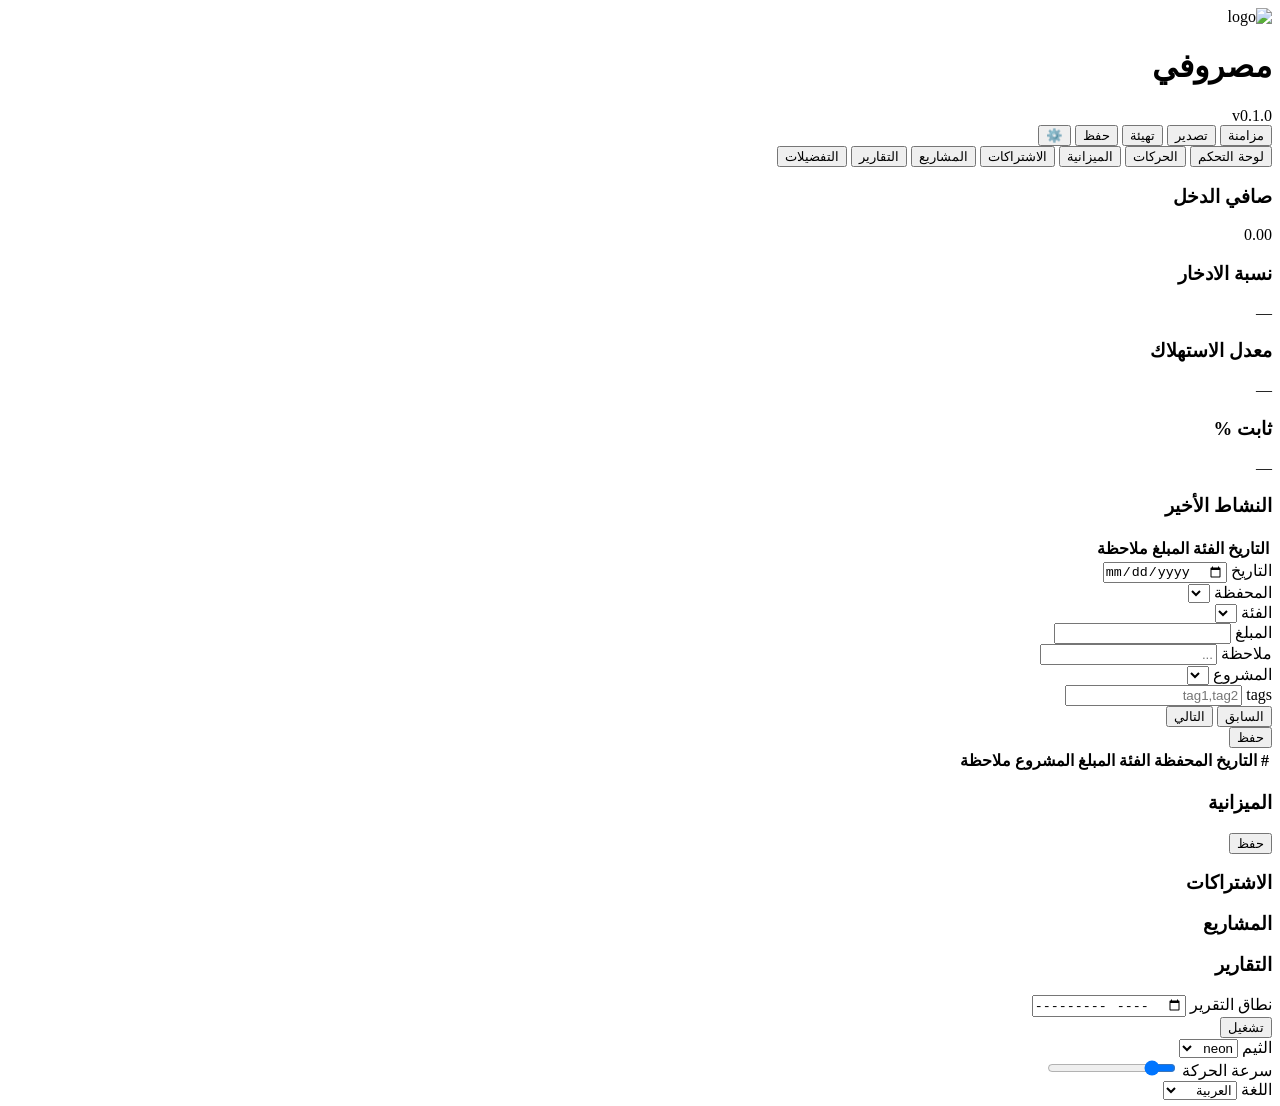
==== web/index.html @ 0fc8325f "Rename index.html to web/index.html" ====
<!doctype html>
<html lang="ar" dir="rtl">
<head>
  <meta charset="utf-8"/>
  <meta name="viewport" content="width=device-width,initial-scale=1"/>
  <title>مصروفي | Web App</title>
  <!-- Tailwind (CDN, مناسب لـ GitHub Pages) -->
  <script src="https://cdn.tailwindcss.com"></script>
  <meta name="color-scheme" content="light dark">
  <link rel="stylesheet" href="./main.css"/>
</head>
<body class="theme-neon bg-base text-base-fg min-h-screen transition-colors">
  <header class="px-4 py-3 border-b border-border flex items-center justify-between gap-3">
    <div class="flex items-center gap-2">
      <img src="../assets/icons/app.svg" alt="logo" class="w-8 h-8"/>
      <h1 class="text-xl font-bold">مصروفي</h1>
      <span id="app-version" class="text-xs opacity-60"></span>
    </div>
    <nav class="flex items-center gap-2">
      <button id="btn-sync" class="btn-primary" data-i18n="sync">Sync</button>
      <button id="btn-export" class="btn" data-i18n="export">Export</button>
      <button id="btn-reset" class="btn-danger" data-i18n="reset">Reset</button>
      <button id="btn-save" class="btn" data-i18n="save">Save</button>
      <button id="btn-settings" class="btn-ghost" title="Settings">
        ⚙️
      </button>
    </nav>
  </header>

  <!-- Tabs -->
  <main class="p-4 space-y-4">
    <div class="tabs">
      <button class="tab active" data-tab="dashboard" data-i18n="tab.dashboard">Dashboard</button>
      <button class="tab" data-tab="transactions" data-i18n="tab.transactions">Transactions</button>
      <button class="tab" data-tab="budgets" data-i18n="tab.budgets">Budgets</button>
      <button class="tab" data-tab="subscriptions" data-i18n="tab.subscriptions">Subscriptions</button>
      <button class="tab" data-tab="projects" data-i18n="tab.projects">Projects</button>
      <button class="tab" data-tab="reports" data-i18n="tab.reports">Reports</button>
      <button class="tab" data-tab="preferences" data-i18n="tab.preferences">Preferences</button>
    </div>

    <!-- Panels -->
    <section id="panel-dashboard" class="panel active">
      <div class="grid md:grid-cols-4 gap-3">
        <div class="card"><h3 data-i18n="kpi.netIncome">Net Income</h3><div id="kpi-net"></div></div>
        <div class="card"><h3 data-i18n="kpi.savingsRate">Savings Rate</h3><div id="kpi-saving"></div></div>
        <div class="card"><h3 data-i18n="kpi.burnRate">Burn Rate</h3><div id="kpi-burn"></div></div>
        <div class="card"><h3 data-i18n="kpi.fixedShare">Fixed %</h3><div id="kpi-fixed"></div></div>
      </div>
      <div class="card mt-3 overflow-x-auto">
        <h3 class="mb-2" data-i18n="recentActivity">Recent Activity</h3>
        <table class="w-full min-w-[640px] table">
          <thead><tr>
            <th data-i18n="date">Date</th>
            <th data-i18n="category">Category</th>
            <th data-i18n="amount">Amount</th>
            <th data-i18n="note">Note</th>
          </tr></thead>
          <tbody id="tbl-recent"></tbody>
        </table>
      </div>
    </section>

    <section id="panel-transactions" class="panel">
      <form id="form-tx" class="card form step-form" data-form="transactions">
        <div class="steps">
          <div class="step active" data-step="1">
            <div class="grid md:grid-cols-4 gap-3">
              <div>
                <label data-i18n="date"></label>
                <input type="date" class="input" data-bind="transactions.date" required>
              </div>
              <div>
                <label data-i18n="account"></label>
                <select class="input" data-bind="transactions.account_id"></select>
              </div>
              <div>
                <label data-i18n="category"></label>
                <select class="input" data-bind="transactions.category_id" required></select>
              </div>
              <div>
                <label data-i18n="amount"></label>
                <input type="number" step="0.01" class="input" data-bind="transactions.amount" required>
              </div>
            </div>
          </div>
          <div class="step" data-step="2">
            <div class="grid md:grid-cols-3 gap-3">
              <div>
                <label data-i18n="note"></label>
                <input type="text" class="input" data-bind="transactions.note" placeholder="...">
              </div>
              <div>
                <label data-i18n="project"></label>
                <select class="input" data-bind="transactions.project_id"></select>
              </div>
              <div>
                <label data-i18n="tags"></label>
                <input type="text" class="input" data-bind="transactions.tags" placeholder="tag1,tag2">
              </div>
            </div>
          </div>
        </div>
        <div class="form-nav">
          <button type="button" class="btn" data-action="prev" data-i18n="prev">Prev</button>
          <button type="button" class="btn" data-action="next" data-i18n="next">Next</button>
          <div class="grow"></div>
          <button type="submit" class="btn-primary" data-i18n="save">Save</button>
        </div>
      </form>

      <div class="card mt-3 overflow-x-auto">
        <table class="w-full min-w-[720px] table">
          <thead><tr>
            <th>#</th>
            <th data-i18n="date">Date</th>
            <th data-i18n="account">Account</th>
            <th data-i18n="category">Category</th>
            <th data-i18n="amount">Amount</th>
            <th data-i18n="project">Project</th>
            <th data-i18n="note">Note</th>
          </tr></thead>
          <tbody id="tbl-tx"></tbody>
        </table>
      </div>
    </section>

    <section id="panel-budgets" class="panel">
      <div class="card">
        <h3 data-i18n="budgets"></h3>
        <div id="budgets-container" class="grid md:grid-cols-3 gap-3"></div>
        <div class="mt-3 text-right">
          <button id="btn-budget-save" class="btn-primary" data-i18n="save">Save</button>
        </div>
      </div>
    </section>

    <section id="panel-subscriptions" class="panel">
      <div class="card">
        <h3 data-i18n="subscriptions"></h3>
        <div id="subs-container" class="grid md:grid-cols-2 gap-3"></div>
      </div>
    </section>

    <section id="panel-projects" class="panel">
      <div class="card">
        <h3 data-i18n="projects"></h3>
        <div id="projects-container" class="grid md:grid-cols-2 gap-3"></div>
      </div>
    </section>

    <section id="panel-reports" class="panel">
      <div class="card">
        <h3 data-i18n="reports"></h3>
        <div class="grid md:grid-cols-2 gap-3">
          <div>
            <label data-i18n="reportRange"></label>
            <input type="month" class="input" id="report-month" />
          </div>
          <div class="flex items-end">
            <button id="btn-run-report" class="btn-primary" data-i18n="run">Run</button>
          </div>
        </div>
        <div id="report-out" class="mt-3 overflow-x-auto"></div>
      </div>
    </section>

    <section id="panel-preferences" class="panel">
      <div class="card grid md:grid-cols-3 gap-3">
        <div>
          <label data-i18n="theme"></label>
          <select id="pref-theme" class="input">
            <option value="neon">neon</option>
            <option value="ocean">ocean</option>
            <option value="rose">rose</option>
            <option value="mint">mint</option>
          </select>
        </div>
        <div>
          <label data-i18n="transitionSpeed"></label>
          <input id="pref-trans-speed" type="range" min="150" max="1200" step="50" class="input">
        </div>
        <div>
          <label data-i18n="language"></label>
          <select id="pref-lang" class="input">
            <option value="ar">العربية</option>
            <option value="en">English</option>
            <option value="fr">Français</option>
          </select>
        </div>
      </div>
    </section>
  </main>

  <!-- Settings Modal -->
  <dialog id="dlg-settings" class="modal">
    <form method="dialog" class="modal-box">
      <h3 class="font-bold mb-2" data-i18n="settings">Settings</h3>
      <div class="grid gap-3">
        <label class="block">
          <span>Google Apps Script URL</span>
          <input id="cfg-gas-url" class="input" placeholder="https://script.google.com/macros/s/xxx/exec">
        </label>
        <label class="block">
          <span data-i18n="execAs">Execute as</span>
          <select id="cfg-exec" class="input">
            <option value="me">Me</option>
            <option value="anon">Anyone</option>
          </select>
        </label>
      </div>
      <div class="mt-3 text-right">
        <button class="btn" value="cancel" data-i18n="cancel">Cancel</button>
        <button id="btn-settings-save" class="btn-primary" value="default" data-i18n="save">Save</button>
      </div>
    </form>
  </dialog>

  <!-- Toasts -->
  <div id="toasts" class="fixed bottom-4 right-4 flex flex-col gap-2 z-50"></div>

  <script src="./app-config.js"></script>
  <script src="./app-i18n.js"></script>
  <script src="./app-state.js"></script>
  <script src="./app-utils.js"></script>
  <script src="./app-dom.js"></script>
  <script src="./app-forms.js"></script>
  <script src="./app-data.js"></script>
  <script src="./app-sync.js"></script>
</body>
</html>
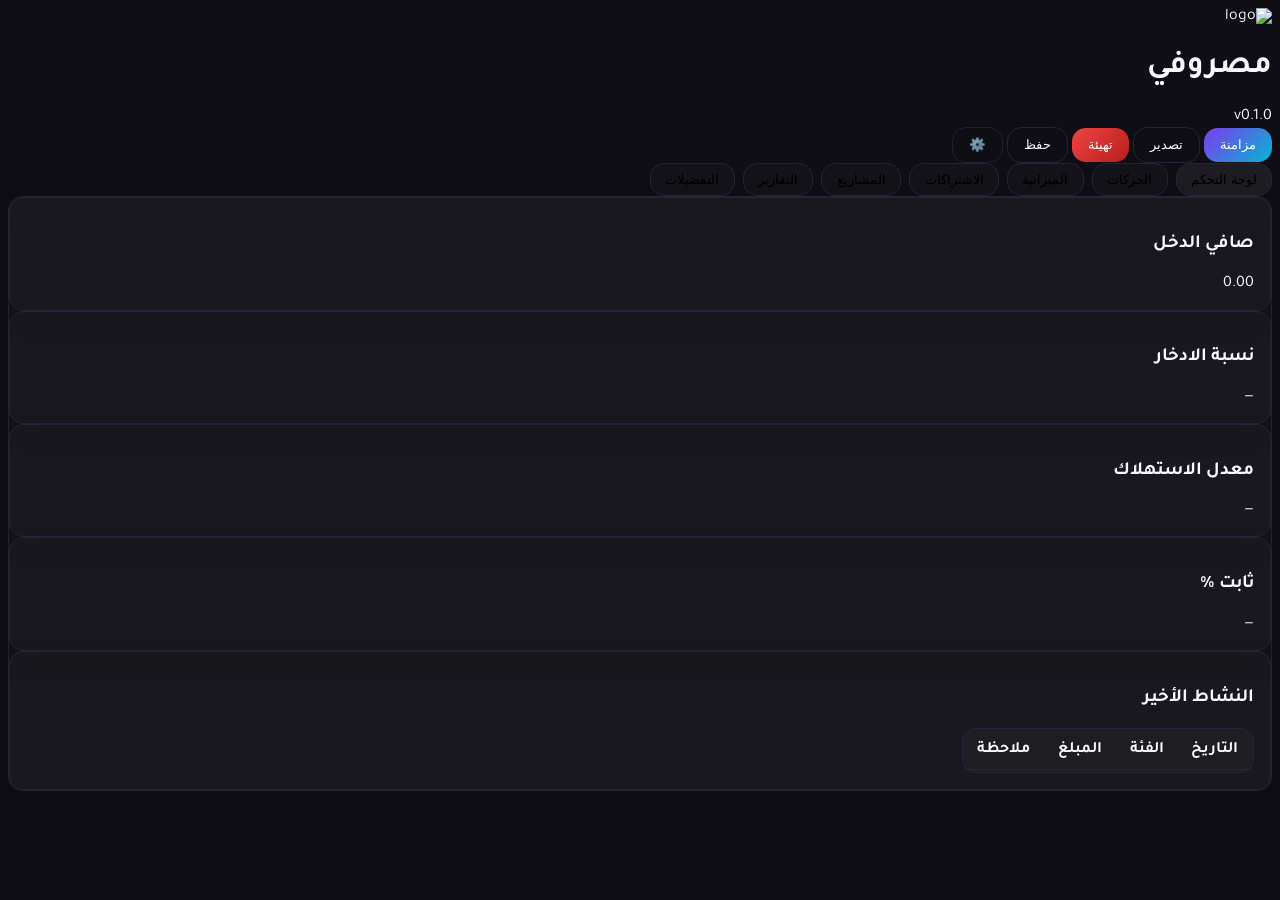
==== commit a8586614: "Update index.html" ====
--- a/web/index.html
+++ b/web/index.html
@@ -3,13 +3,25 @@
 <head>
   <meta charset="utf-8"/>
   <meta name="viewport" content="width=device-width,initial-scale=1"/>
+  <meta name="color-scheme" content="light dark">
   <title>مصروفي | Web App</title>
-  <!-- Tailwind (CDN, مناسب لـ GitHub Pages) -->
+
+  <!-- Tailwind CDN (موثوق ومناسب لـ GitHub Pages) -->
   <script src="https://cdn.tailwindcss.com"></script>
-  <meta name="color-scheme" content="light dark">
+
+  <!-- خطوط عربية مناسبة للـ RTL -->
+  <link rel="preconnect" href="https://fonts.gstatic.com" crossorigin>
+  <link href="https://fonts.googleapis.com/css2?family=Tajawal:wght@400;500;700&display=swap" rel="stylesheet">
+
+  <!-- CSS الرئيسي -->
   <link rel="stylesheet" href="./main.css"/>
+
+  <!-- Favicon اختياري -->
+  <link rel="icon" href="../assets/icons/app.svg" type="image/svg+xml"/>
 </head>
 <body class="theme-neon bg-base text-base-fg min-h-screen transition-colors">
+
+  <!-- رأس الصفحة -->
   <header class="px-4 py-3 border-b border-border flex items-center justify-between gap-3">
     <div class="flex items-center gap-2">
       <img src="../assets/icons/app.svg" alt="logo" class="w-8 h-8"/>
@@ -21,13 +33,11 @@
       <button id="btn-export" class="btn" data-i18n="export">Export</button>
       <button id="btn-reset" class="btn-danger" data-i18n="reset">Reset</button>
       <button id="btn-save" class="btn" data-i18n="save">Save</button>
-      <button id="btn-settings" class="btn-ghost" title="Settings">
-        ⚙️
-      </button>
+      <button id="btn-settings" class="btn-ghost" title="Settings" aria-label="Settings">⚙️</button>
     </nav>
   </header>
 
-  <!-- Tabs -->
+  <!-- تبويبات -->
   <main class="p-4 space-y-4">
     <div class="tabs">
       <button class="tab active" data-tab="dashboard" data-i18n="tab.dashboard">Dashboard</button>
@@ -39,64 +49,87 @@
       <button class="tab" data-tab="preferences" data-i18n="tab.preferences">Preferences</button>
     </div>
 
-    <!-- Panels -->
+    <!-- لوحة التحكم -->
     <section id="panel-dashboard" class="panel active">
       <div class="grid md:grid-cols-4 gap-3">
-        <div class="card"><h3 data-i18n="kpi.netIncome">Net Income</h3><div id="kpi-net"></div></div>
-        <div class="card"><h3 data-i18n="kpi.savingsRate">Savings Rate</h3><div id="kpi-saving"></div></div>
-        <div class="card"><h3 data-i18n="kpi.burnRate">Burn Rate</h3><div id="kpi-burn"></div></div>
-        <div class="card"><h3 data-i18n="kpi.fixedShare">Fixed %</h3><div id="kpi-fixed"></div></div>
-      </div>
+        <div class="card">
+          <h3 data-i18n="kpi.netIncome">Net Income</h3>
+          <div id="kpi-net" class="text-2xl font-bold mt-1">0.00</div>
+        </div>
+        <div class="card">
+          <h3 data-i18n="kpi.savingsRate">Savings Rate</h3>
+          <div id="kpi-saving" class="text-2xl font-bold mt-1">—</div>
+        </div>
+        <div class="card">
+          <h3 data-i18n="kpi.burnRate">Burn Rate</h3>
+          <div id="kpi-burn" class="text-2xl font-bold mt-1">—</div>
+        </div>
+        <div class="card">
+          <h3 data-i18n="kpi.fixedShare">Fixed %</h3>
+          <div id="kpi-fixed" class="text-2xl font-bold mt-1">—</div>
+        </div>
+      </div>
+
       <div class="card mt-3 overflow-x-auto">
         <h3 class="mb-2" data-i18n="recentActivity">Recent Activity</h3>
         <table class="w-full min-w-[640px] table">
-          <thead><tr>
-            <th data-i18n="date">Date</th>
-            <th data-i18n="category">Category</th>
-            <th data-i18n="amount">Amount</th>
-            <th data-i18n="note">Note</th>
-          </tr></thead>
+          <thead>
+            <tr>
+              <th data-i18n="date">Date</th>
+              <th data-i18n="category">Category</th>
+              <th data-i18n="amount">Amount</th>
+              <th data-i18n="note">Note</th>
+            </tr>
+          </thead>
           <tbody id="tbl-recent"></tbody>
         </table>
       </div>
     </section>
 
+    <!-- الحركات -->
     <section id="panel-transactions" class="panel">
-      <form id="form-tx" class="card form step-form" data-form="transactions">
+      <div class="flex gap-2 mb-2">
+        <button id="btn-new-account" class="btn" data-i18n="newAccount">+ Account</button>
+        <button id="btn-new-category" class="btn" data-i18n="newCategory">+ Category</button>
+      </div>
+
+      <form id="form-tx" class="card form step-form" data-form="transactions" autocomplete="off" novalidate>
         <div class="steps">
+          <!-- الخطوة 1 -->
           <div class="step active" data-step="1">
             <div class="grid md:grid-cols-4 gap-3">
               <div>
                 <label data-i18n="date"></label>
-                <input type="date" class="input" data-bind="transactions.date" required>
+                <input type="date" class="input" name="tx-date" data-bind="transactions.date" required/>
               </div>
               <div>
                 <label data-i18n="account"></label>
-                <select class="input" data-bind="transactions.account_id"></select>
+                <select class="input" name="tx-account" data-bind="transactions.account_id"></select>
               </div>
               <div>
                 <label data-i18n="category"></label>
-                <select class="input" data-bind="transactions.category_id" required></select>
+                <select class="input" name="tx-category" data-bind="transactions.category_id" required></select>
               </div>
               <div>
                 <label data-i18n="amount"></label>
-                <input type="number" step="0.01" class="input" data-bind="transactions.amount" required>
+                <input type="number" step="0.01" class="input" name="tx-amount" data-bind="transactions.amount" required/>
               </div>
             </div>
           </div>
+          <!-- الخطوة 2 -->
           <div class="step" data-step="2">
             <div class="grid md:grid-cols-3 gap-3">
               <div>
                 <label data-i18n="note"></label>
-                <input type="text" class="input" data-bind="transactions.note" placeholder="...">
+                <input type="text" class="input" name="tx-note" data-bind="transactions.note" placeholder="..."/>
               </div>
               <div>
                 <label data-i18n="project"></label>
-                <select class="input" data-bind="transactions.project_id"></select>
+                <select class="input" name="tx-project" data-bind="transactions.project_id"></select>
               </div>
               <div>
                 <label data-i18n="tags"></label>
-                <input type="text" class="input" data-bind="transactions.tags" placeholder="tag1,tag2">
+                <input type="text" class="input" name="tx-tags" data-bind="transactions.tags" placeholder="tag1,tag2"/>
               </div>
             </div>
           </div>
@@ -111,23 +144,26 @@
 
       <div class="card mt-3 overflow-x-auto">
         <table class="w-full min-w-[720px] table">
-          <thead><tr>
-            <th>#</th>
-            <th data-i18n="date">Date</th>
-            <th data-i18n="account">Account</th>
-            <th data-i18n="category">Category</th>
-            <th data-i18n="amount">Amount</th>
-            <th data-i18n="project">Project</th>
-            <th data-i18n="note">Note</th>
-          </tr></thead>
+          <thead>
+            <tr>
+              <th>#</th>
+              <th data-i18n="date">Date</th>
+              <th data-i18n="account">Account</th>
+              <th data-i18n="category">Category</th>
+              <th data-i18n="amount">Amount</th>
+              <th data-i18n="project">Project</th>
+              <th data-i18n="note">Note</th>
+            </tr>
+          </thead>
           <tbody id="tbl-tx"></tbody>
         </table>
       </div>
     </section>
 
+    <!-- الميزانية -->
     <section id="panel-budgets" class="panel">
       <div class="card">
-        <h3 data-i18n="budgets"></h3>
+        <h3 data-i18n="budgets">Budgets</h3>
         <div id="budgets-container" class="grid md:grid-cols-3 gap-3"></div>
         <div class="mt-3 text-right">
           <button id="btn-budget-save" class="btn-primary" data-i18n="save">Save</button>
@@ -135,27 +171,30 @@
       </div>
     </section>
 
+    <!-- الاشتراكات -->
     <section id="panel-subscriptions" class="panel">
       <div class="card">
-        <h3 data-i18n="subscriptions"></h3>
+        <h3 data-i18n="subscriptions">Subscriptions</h3>
         <div id="subs-container" class="grid md:grid-cols-2 gap-3"></div>
       </div>
     </section>
 
+    <!-- المشاريع -->
     <section id="panel-projects" class="panel">
       <div class="card">
-        <h3 data-i18n="projects"></h3>
+        <h3 data-i18n="projects">Projects</h3>
         <div id="projects-container" class="grid md:grid-cols-2 gap-3"></div>
       </div>
     </section>
 
+    <!-- التقارير -->
     <section id="panel-reports" class="panel">
       <div class="card">
-        <h3 data-i18n="reports"></h3>
+        <h3 data-i18n="reports">Reports</h3>
         <div class="grid md:grid-cols-2 gap-3">
           <div>
-            <label data-i18n="reportRange"></label>
-            <input type="month" class="input" id="report-month" />
+            <label data-i18n="reportRange">Report Range</label>
+            <input type="month" class="input" id="report-month"/>
           </div>
           <div class="flex items-end">
             <button id="btn-run-report" class="btn-primary" data-i18n="run">Run</button>
@@ -165,10 +204,11 @@
       </div>
     </section>
 
+    <!-- التفضيلات -->
     <section id="panel-preferences" class="panel">
       <div class="card grid md:grid-cols-3 gap-3">
         <div>
-          <label data-i18n="theme"></label>
+          <label data-i18n="theme">Theme</label>
           <select id="pref-theme" class="input">
             <option value="neon">neon</option>
             <option value="ocean">ocean</option>
@@ -177,11 +217,11 @@
           </select>
         </div>
         <div>
-          <label data-i18n="transitionSpeed"></label>
+          <label data-i18n="transitionSpeed">Transition Speed</label>
           <input id="pref-trans-speed" type="range" min="150" max="1200" step="50" class="input">
         </div>
         <div>
-          <label data-i18n="language"></label>
+          <label data-i18n="language">Language</label>
           <select id="pref-lang" class="input">
             <option value="ar">العربية</option>
             <option value="en">English</option>
@@ -192,7 +232,7 @@
     </section>
   </main>
 
-  <!-- Settings Modal -->
+  <!-- نافذة الإعدادات -->
   <dialog id="dlg-settings" class="modal">
     <form method="dialog" class="modal-box">
       <h3 class="font-bold mb-2" data-i18n="settings">Settings</h3>
@@ -216,9 +256,72 @@
     </form>
   </dialog>
 
+  <!-- نافذة إنشاء حساب -->
+  <dialog id="dlg-account" class="modal">
+    <form method="dialog" class="modal-box">
+      <h3 class="font-bold mb-2" data-i18n="account">Account</h3>
+      <div class="grid md:grid-cols-2 gap-3">
+        <label class="block">
+          <span data-i18n="name">Name</span>
+          <input id="acc-name" class="input" required>
+        </label>
+        <label class="block">
+          <span data-i18n="type">Type</span>
+          <select id="acc-type" class="input">
+            <option value="cash">cash</option>
+            <option value="card">card</option>
+            <option value="bank">bank</option>
+            <option value="wallet">wallet</option>
+          </select>
+        </label>
+        <label class="block">
+          <span data-i18n="currency">Currency</span>
+          <input id="acc-cur" class="input" value="ILS">
+        </label>
+        <label class="block">
+          <span data-i18n="opening">Opening</span>
+          <input id="acc-open" type="number" step="0.01" class="input" value="0">
+        </label>
+      </div>
+      <div class="mt-3 text-right">
+        <button class="btn" value="cancel" data-i18n="cancel">Cancel</button>
+        <button id="btn-acc-save" class="btn-primary" value="default" data-i18n="save">Save</button>
+      </div>
+    </form>
+  </dialog>
+
+  <!-- نافذة إنشاء فئة -->
+  <dialog id="dlg-category" class="modal">
+    <form method="dialog" class="modal-box">
+      <h3 class="font-bold mb-2" data-i18n="category">Category</h3>
+      <div class="grid md:grid-cols-2 gap-3">
+        <label class="block">
+          <span data-i18n="name">Name</span>
+          <input id="cat-name" class="input" required>
+        </label>
+        <label class="block">
+          <span data-i18n="type">Type</span>
+          <select id="cat-type" class="input">
+            <option value="income">income</option>
+            <option value="expense">expense</option>
+          </select>
+        </label>
+        <label class="block md:col-span-2">
+          <span data-i18n="parent">Parent</span>
+          <input id="cat-parent" class="input" placeholder="optional">
+        </label>
+      </div>
+      <div class="mt-3 text-right">
+        <button class="btn" value="cancel" data-i18n="cancel">Cancel</button>
+        <button id="btn-cat-save" class="btn-primary" value="default" data-i18n="save">Save</button>
+      </div>
+    </form>
+  </dialog>
+
   <!-- Toasts -->
   <div id="toasts" class="fixed bottom-4 right-4 flex flex-col gap-2 z-50"></div>
 
+  <!-- سكربتات التطبيق (تفصل المنطق عن الواجهة حسب تعليماتك) -->
   <script src="./app-config.js"></script>
   <script src="./app-i18n.js"></script>
   <script src="./app-state.js"></script>
@@ -227,5 +330,7 @@
   <script src="./app-forms.js"></script>
   <script src="./app-data.js"></script>
   <script src="./app-sync.js"></script>
+  <script src="./app-reports.js"></script>
+  <script src="./app-modals.js"></script>
 </body>
 </html>
--- a/web/main.css
+++ b/web/main.css
@@ -0,0 +1,57 @@
+:root {
+  --radius: 14px;
+  --shadow: 0 10px 30px rgba(0,0,0,.08);
+  --transition: 300ms;
+  --font: "Tajawal", system-ui, -apple-system, Segoe UI, Roboto, "Noto Naskh Arabic", sans-serif;
+}
+
+/* Themes */
+.theme-neon { --base:#0e0e14; --base-fg:#f7f7ff; --accent:#7c3aed; --accent-2:#06b6d4; --border:#24243a; }
+.theme-ocean{ --base:#0b132b; --base-fg:#e0f2fe; --accent:#3a86ff; --accent-2:#00b4d8; --border:#1c2541; }
+.theme-rose { --base:#1f0d12; --base-fg:#ffe4e6; --accent:#f43f5e; --accent-2:#fb7185; --border:#3b1a24; }
+.theme-mint { --base:#0d1f1a; --base-fg:#d1fae5; --accent:#34d399; --accent-2:#10b981; --border:#163228; }
+
+body { background: var(--base); color: var(--base-fg); font-family: var(--font); }
+a { color: var(--accent); }
+.border-border{ border-color: var(--border); }
+
+.btn, .btn-primary, .btn-danger, .btn-ghost {
+  padding: .6rem 1rem; border-radius: var(--radius);
+  border: 1px solid var(--border); transition: transform var(--transition), opacity var(--transition), background var(--transition);
+  background: transparent; color: var(--base-fg);
+}
+.btn:hover{ transform: translateY(-1px); }
+.btn-primary{ background: linear-gradient(135deg,var(--accent),var(--accent-2)); border: none; color: #fff; }
+.btn-danger{ background: linear-gradient(135deg,#ef4444,#b91c1c); border: none; color: #fff; }
+.btn-ghost{ opacity:.85; }
+
+.input, .table, .card, .tabs .tab, .panel {
+  border:1px solid var(--border); border-radius: var(--radius); background: rgba(255,255,255,.02);
+}
+.input { width: 100%; padding: .6rem .8rem; }
+.table th, .table td { padding:.6rem .8rem; border-bottom:1px solid var(--border); text-align: start; }
+.card { padding:1rem; box-shadow: var(--shadow); }
+
+.tabs { display: flex; gap:.5rem; flex-wrap: wrap; }
+.tab { padding:.5rem .9rem; cursor: pointer; }
+.tab.active { background: rgba(255,255,255,.06); }
+
+.panel{ display:none; opacity:0; transform: translateY(8px); transition: opacity var(--transition), transform var(--transition); }
+.panel.active{ display:block; opacity:1; transform: translateY(0); }
+
+.form .form-nav{ display:flex; gap:.5rem; align-items:center; margin-top:.8rem; }
+.steps .step{ display:none; }
+.steps .step.active{ display:block; animation: fadeSlide var(--transition) ease; }
+
+@keyframes fadeSlide {
+  from { opacity:0; transform: translateX(12px); }
+  to   { opacity:1; transform: translateX(0); }
+}
+
+/* Toasts */
+.toast{ padding:.7rem 1rem; border-radius: 12px; background:#111827; color:#fff; border:1px solid #1f2937; box-shadow: var(--shadow); }
+
+/* Responsive tables */
+@media (max-width: 640px){
+  .table{ display:block; overflow-x:auto; }
+}
